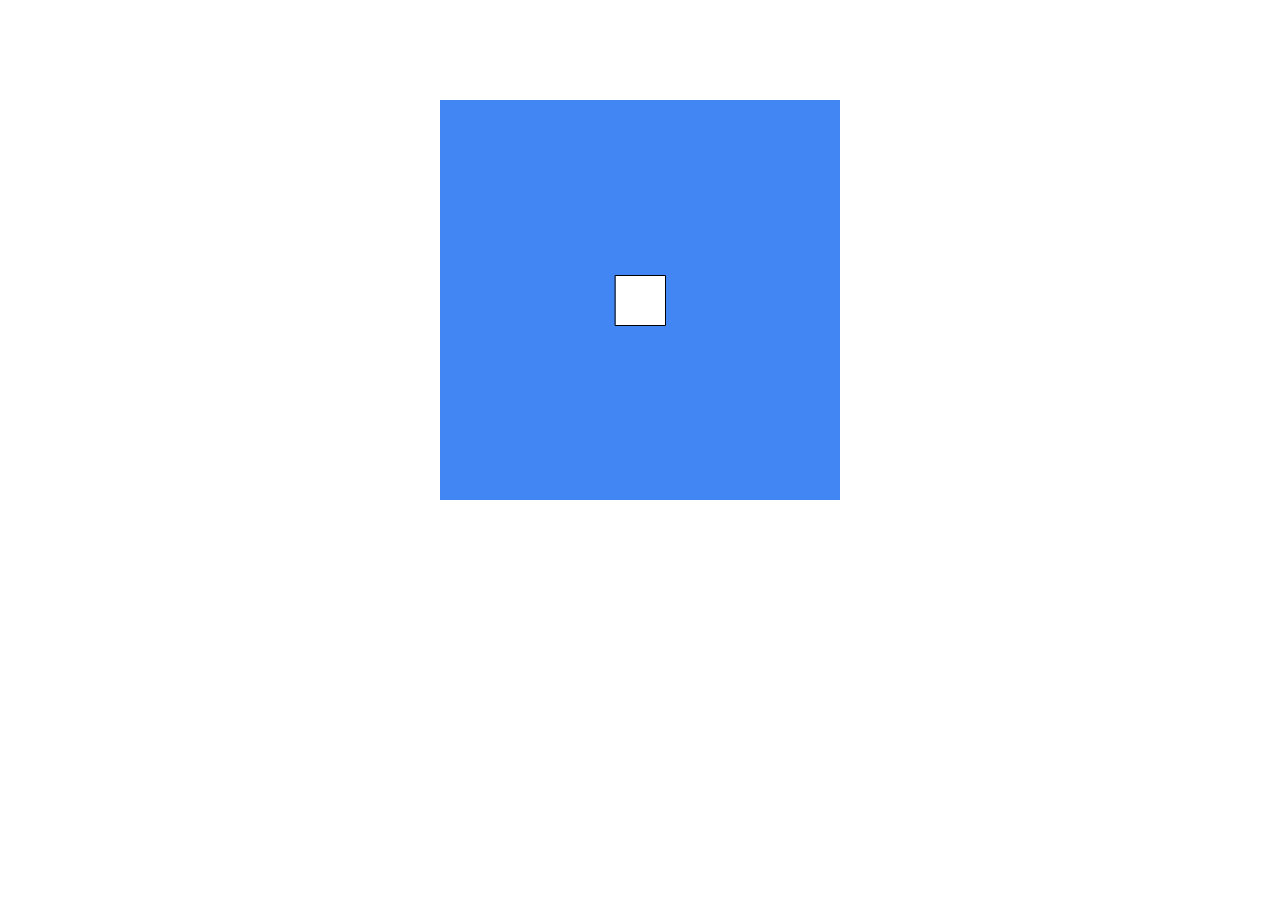
==== generative-interactive-files/base-file-no-comments/index.html @ 36a05d04 "initial commit" ====
<!DOCTYPE html>
<html>
  <head>
    <meta charset="utf-8">
    <meta name="viewport" width=device-width, initial-scale=1.0, maximum-scale=1.0, user-scalable=0>
		<title>Interactive Visual - Meaningful Marks</title>
    <style> body {padding: 0; margin: 0;} </style>
    <script src="../p5/p5.min.js"></script>
    <script src="../p5/addons/p5.dom.min.js"></script>
    <script src="../p5/addons/p5.sound.min.js"></script>
    <script src="sketch.js"></script>
		<style media="screen" type="text/css">
			#sketch-holder{
				width: 400px;
				height: 400px;
				margin: 100px auto 0px auto;
			}
		</style>
  </head>
  <body>
		<div id="sketch-holder">
      <!-- Our sketch will go here! -->
    </div>
  </body>
</html>
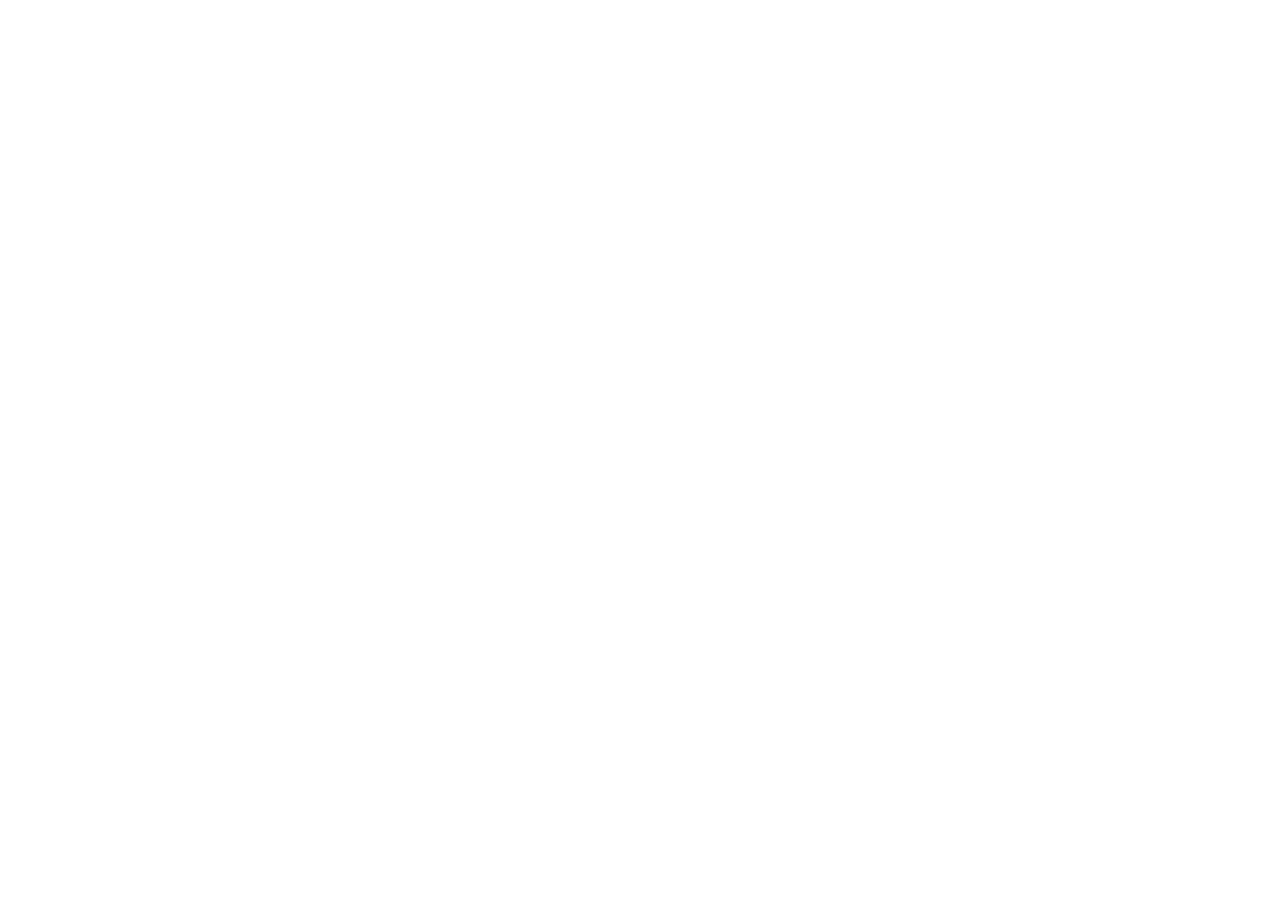
==== commit 6ed367a6: "updated code files to new p5" ====
--- a/generative-interactive-files/base-file-no-comments/index.html
+++ b/generative-interactive-files/base-file-no-comments/index.html
@@ -5,9 +5,7 @@
     <meta name="viewport" width=device-width, initial-scale=1.0, maximum-scale=1.0, user-scalable=0>
 		<title>Interactive Visual - Meaningful Marks</title>
     <style> body {padding: 0; margin: 0;} </style>
-    <script src="../p5/p5.min.js"></script>
-    <script src="../p5/addons/p5.dom.min.js"></script>
-    <script src="../p5/addons/p5.sound.min.js"></script>
+    <script src="https://cdnjs.cloudflare.com/ajax/libs/p5.js/1.1.9/p5.min.js"></script>
     <script src="sketch.js"></script>
 		<style media="screen" type="text/css">
 			#sketch-holder{
